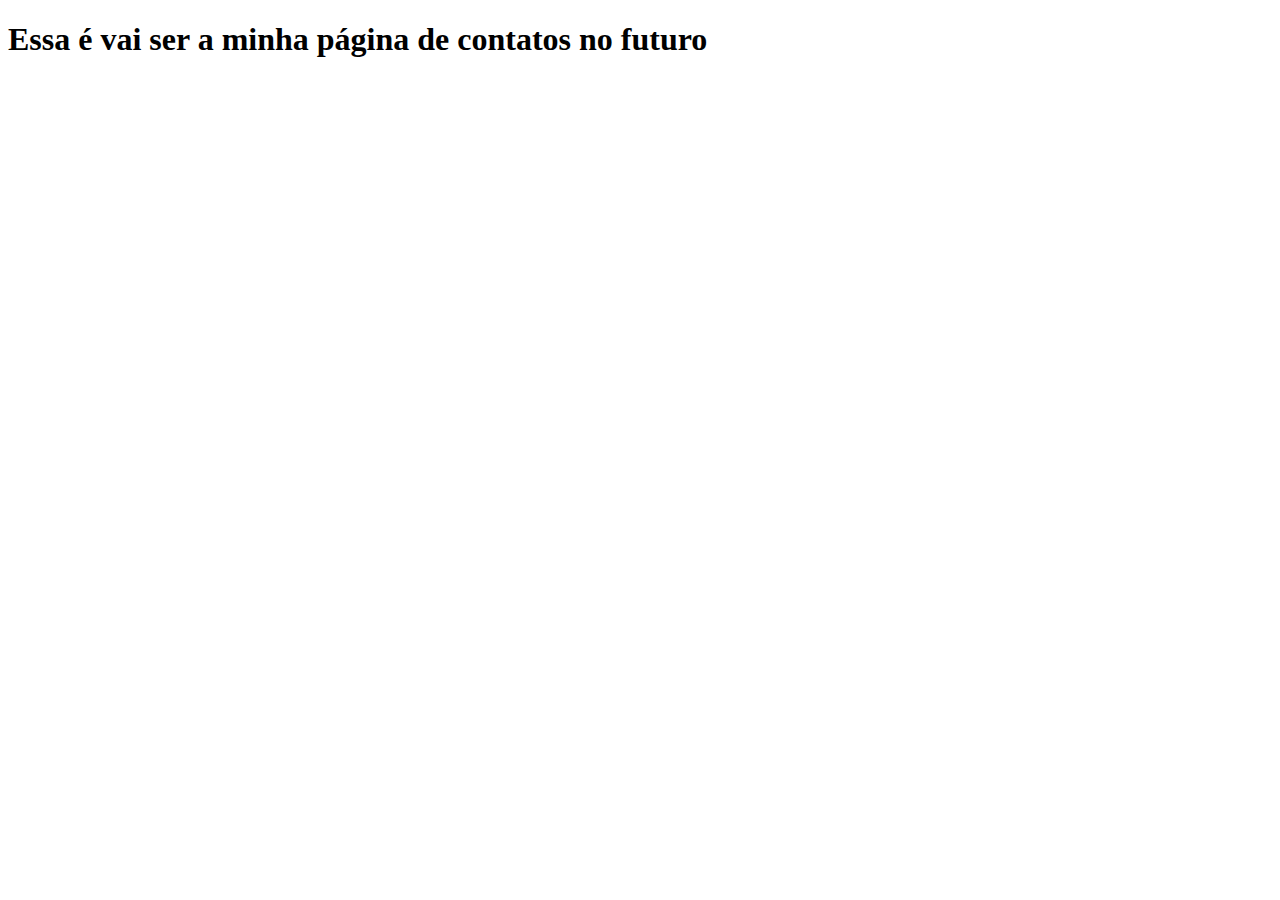
==== contatos/index.html @ 7565339d "pagina de contatos em construcao" ====
<!DOCTYPE html>
<html lang="en">
  <head>
    <meta charset="UTF-8" />
    <meta http-equiv="X-UA-Compatible" content="IE=edge" />
    <meta name="viewport" content="width=device-width, initial-scale=1.0" />
    <title>Página de contatos</title>
  </head>
  <body>
    <h1>Essa é vai ser a minha página de contatos no futuro</h1>
  </body>
</html>
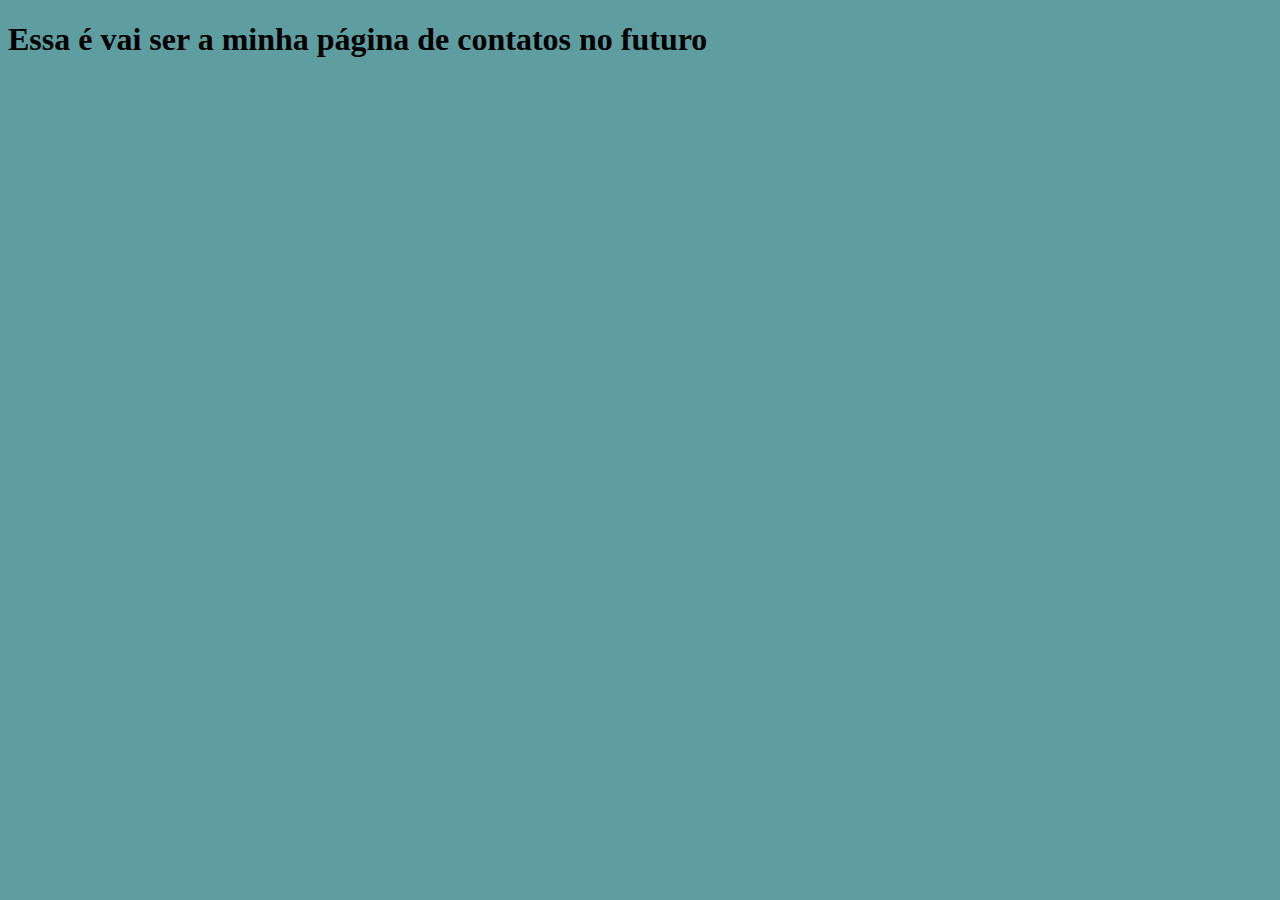
==== commit ffa85f79: "mudando cor do bg" ====
--- a/contatos/index.html
+++ b/contatos/index.html
@@ -5,6 +5,7 @@
     <meta http-equiv="X-UA-Compatible" content="IE=edge" />
     <meta name="viewport" content="width=device-width, initial-scale=1.0" />
     <title>Página de contatos</title>
+    <link rel="stylesheet" href="style.css" />
   </head>
   <body>
     <h1>Essa é vai ser a minha página de contatos no futuro</h1>
--- a/contatos/style.css
+++ b/contatos/style.css
@@ -0,0 +1,3 @@
+body {
+  background-color: cadetblue;
+}
